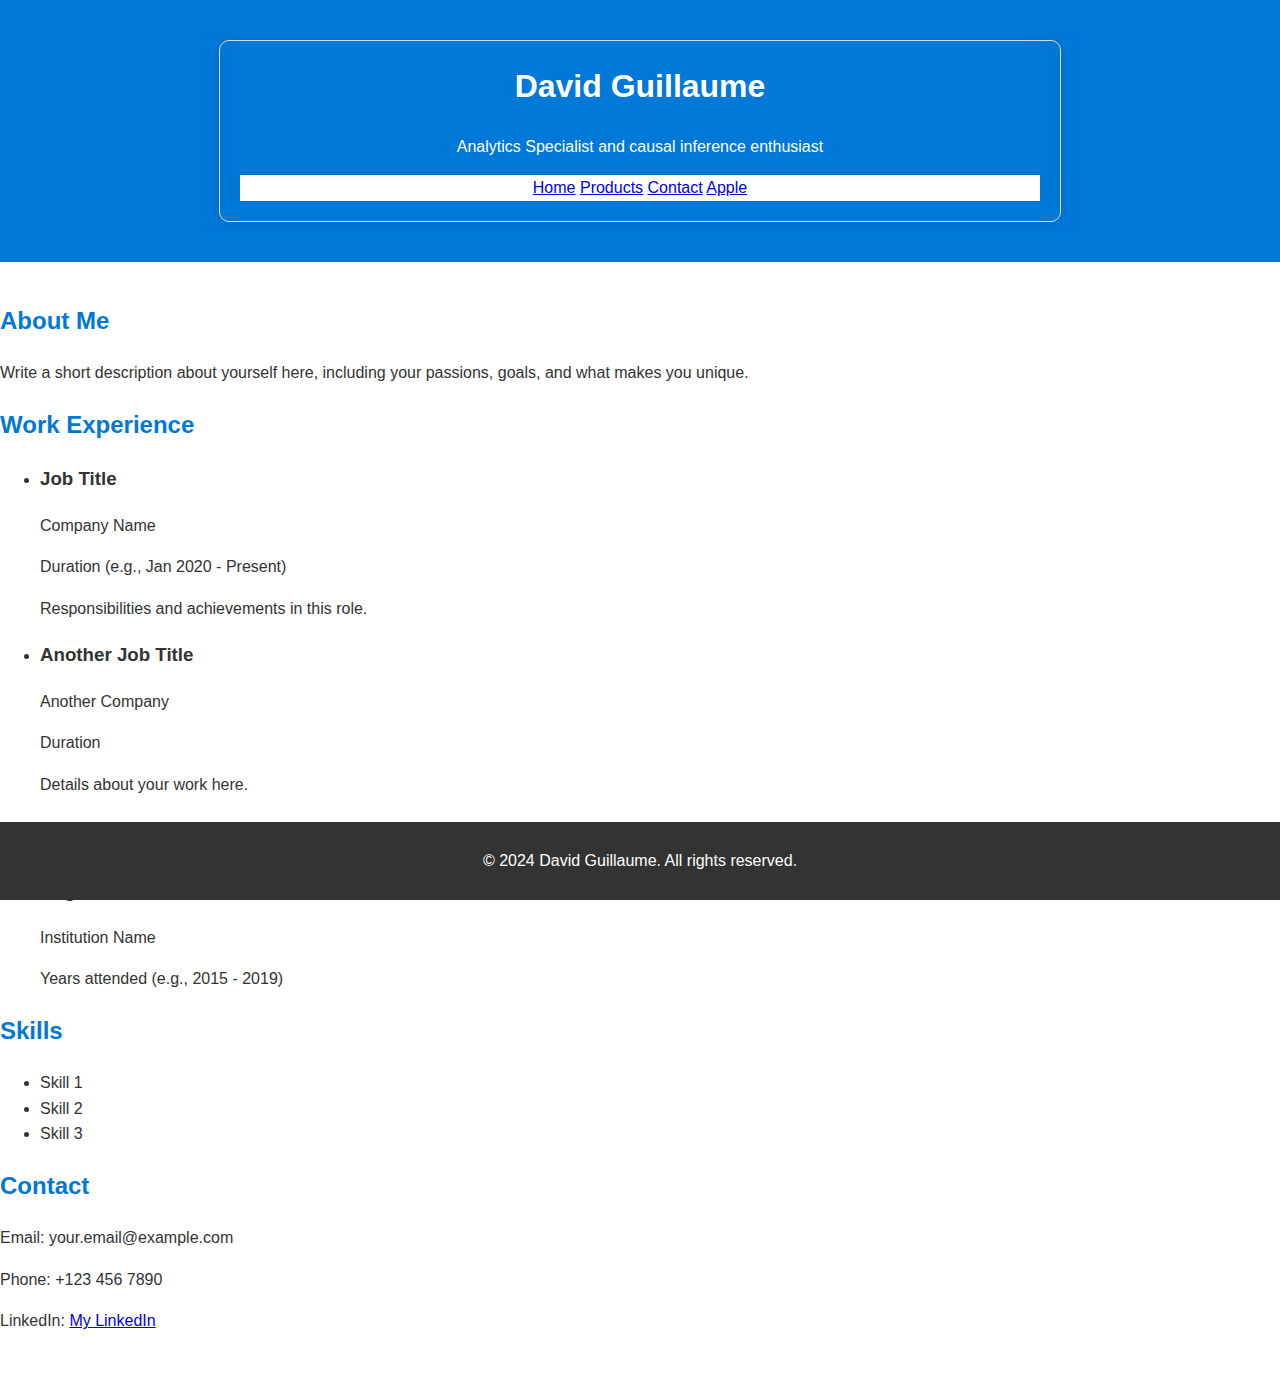
==== index.html @ 6c0b17fe "good DL push of form" ====
<!DOCTYPE html>
<html lang="en">

<head>
    <!-- Google Tag Manager -->
    <script>(function (w, d, s, l, i) {
            w[l] = w[l] || []; w[l].push({
                'gtm.start':
                    new Date().getTime(), event: 'gtm.js'
            }); var f = d.getElementsByTagName(s)[0],
                j = d.createElement(s), dl = l != 'dataLayer' ? '&l=' + l : ''; j.async = true; j.src =
                    'https://www.googletagmanager.com/gtm.js?id=' + i + dl; f.parentNode.insertBefore(j, f);
        })(window, document, 'script', 'dataLayer', 'GTM-525RFK9F');</script>
    <!-- End Google Tag Manager -->
    <meta charset="UTF-8">
    <meta name="viewport" content="width=device-width, initial-scale=1.0">
    <meta name="description" content="Personal CV Website">
    <title>David Guillaume - CV</title>
    <link rel="stylesheet" href="styles.css">
</head>

<body>
    <!-- Google Tag Manager (noscript) -->
    <noscript><iframe src="https://www.googletagmanager.com/ns.html?id=GTM-525RFK9F" height="0" width="0"
            style="display:none;visibility:hidden"></iframe></noscript>
    <!-- End Google Tag Manager (noscript) -->
    <header>
        <div class="container">
            <h1>David Guillaume</h1>
            <p>Analytics Specialist and causal inference enthusiast</p>
            <nav>
                <a href="index.html">Home</a>
                <a href="pages/plp.html">Products</a>
                <a href="pages/contact.html" target="_blank" rel="noopener noreferrer">Contact</a>
                <a href="https://www.apple.com/ch/">Apple</a>
            </nav>
        </div>
    </header>




    <main>
        <section id="about">
            <h2>About Me</h2>
            <p>Write a short description about yourself here, including your passions, goals, and what makes you unique.
            </p>
        </section>

        <section id="experience">
            <h2>Work Experience</h2>
            <ul>
                <li>
                    <h3>Job Title</h3>
                    <p>Company Name</p>
                    <p>Duration (e.g., Jan 2020 - Present)</p>
                    <p>Responsibilities and achievements in this role.</p>
                </li>
                <li>
                    <h3>Another Job Title</h3>
                    <p>Another Company</p>
                    <p>Duration</p>
                    <p>Details about your work here.</p>
                </li>
            </ul>
        </section>

        <section id="education">
            <h2>Education</h2>
            <ul>
                <li>
                    <h3>Degree</h3>
                    <p>Institution Name</p>
                    <p>Years attended (e.g., 2015 - 2019)</p>
                </li>
            </ul>
        </section>

        <section id="skills">
            <h2>Skills</h2>
            <ul>
                <li>Skill 1</li>
                <li>Skill 2</li>
                <li>Skill 3</li>
            </ul>
        </section>

        <section id="contact">
            <h2>Contact</h2>
            <p>Email: your.email@example.com</p>
            <p>Phone: +123 456 7890</p>
            <p>LinkedIn: <a href="https://www.linkedin.com/in/david-guillaume-ch/" target="_blank">My LinkedIn</a></p>
        </section>
    </main>

    <footer>
        <p>© 2024 David Guillaume. All rights reserved.</p>
    </footer>
    <!-- JavaScript file -->
    <script src="script.js"></script>

</body>

</html>
---- styles.css ----
body {
  font-family: Arial, sans-serif;
  margin: 0;
  padding: 0;
  line-height: 1.6;
  color: #333;
}

header {
  background: #0078D7;
  color: white;
  padding: 20px 0;
  text-align: center;
}

nav {
  background: white;
  color: white;
}

nav ul {
  list-style: none;
  margin: 0;
  padding: 0;
  text-align: center;
}

nav ul li {
  display: inline;
  margin: 0 15px;
}

nav ul li a {
  color: white;
  text-decoration: none;
}

.container {
  width: 80%;
  margin: auto;
  overflow: hidden;
}

h1,
h2 {
  margin-top: 0;
}

main {
  padding: 20px 0;
}

section {
  margin: 20px 0;
}

section h2 {
  color: #0078D7;
}

.container {
  max-width: 800px;
  margin: 20px auto;
  padding: 20px;
  border: 1px solid #ddd;
  border-radius: 10px;
  box-shadow: 0 2px 10px rgba(0, 0, 0, 0.1);
}
.product-image img {
  max-width: 100%;
  border-radius: 10px;
}

.product-details h1 {
  font-size: 2rem;
  color: #333;
}
.product-details p {
  line-height: 1.6;
  color: #666;
}
.price {
  font-size: 1.5rem;
  color: #e63946;
  margin: 10px 0;
}
.buy-now {
  display: inline-block;
  padding: 10px 20px;
  background-color: #28a745;
  color: white;
  text-decoration: none;
  border-radius: 5px;
  font-size: 1rem;
}
.buy-now:hover {
  background-color: #218838;
}

#product-list ul {
  list-style-type: none;
  padding: 0;
}

#product-list li {
  margin: 10px 0;
}

footer {
  background: #333;
  color: white;
  text-align: center;
  padding: 10px 0;
  position: fixed;
  bottom: 0;
  width: 100%;
}
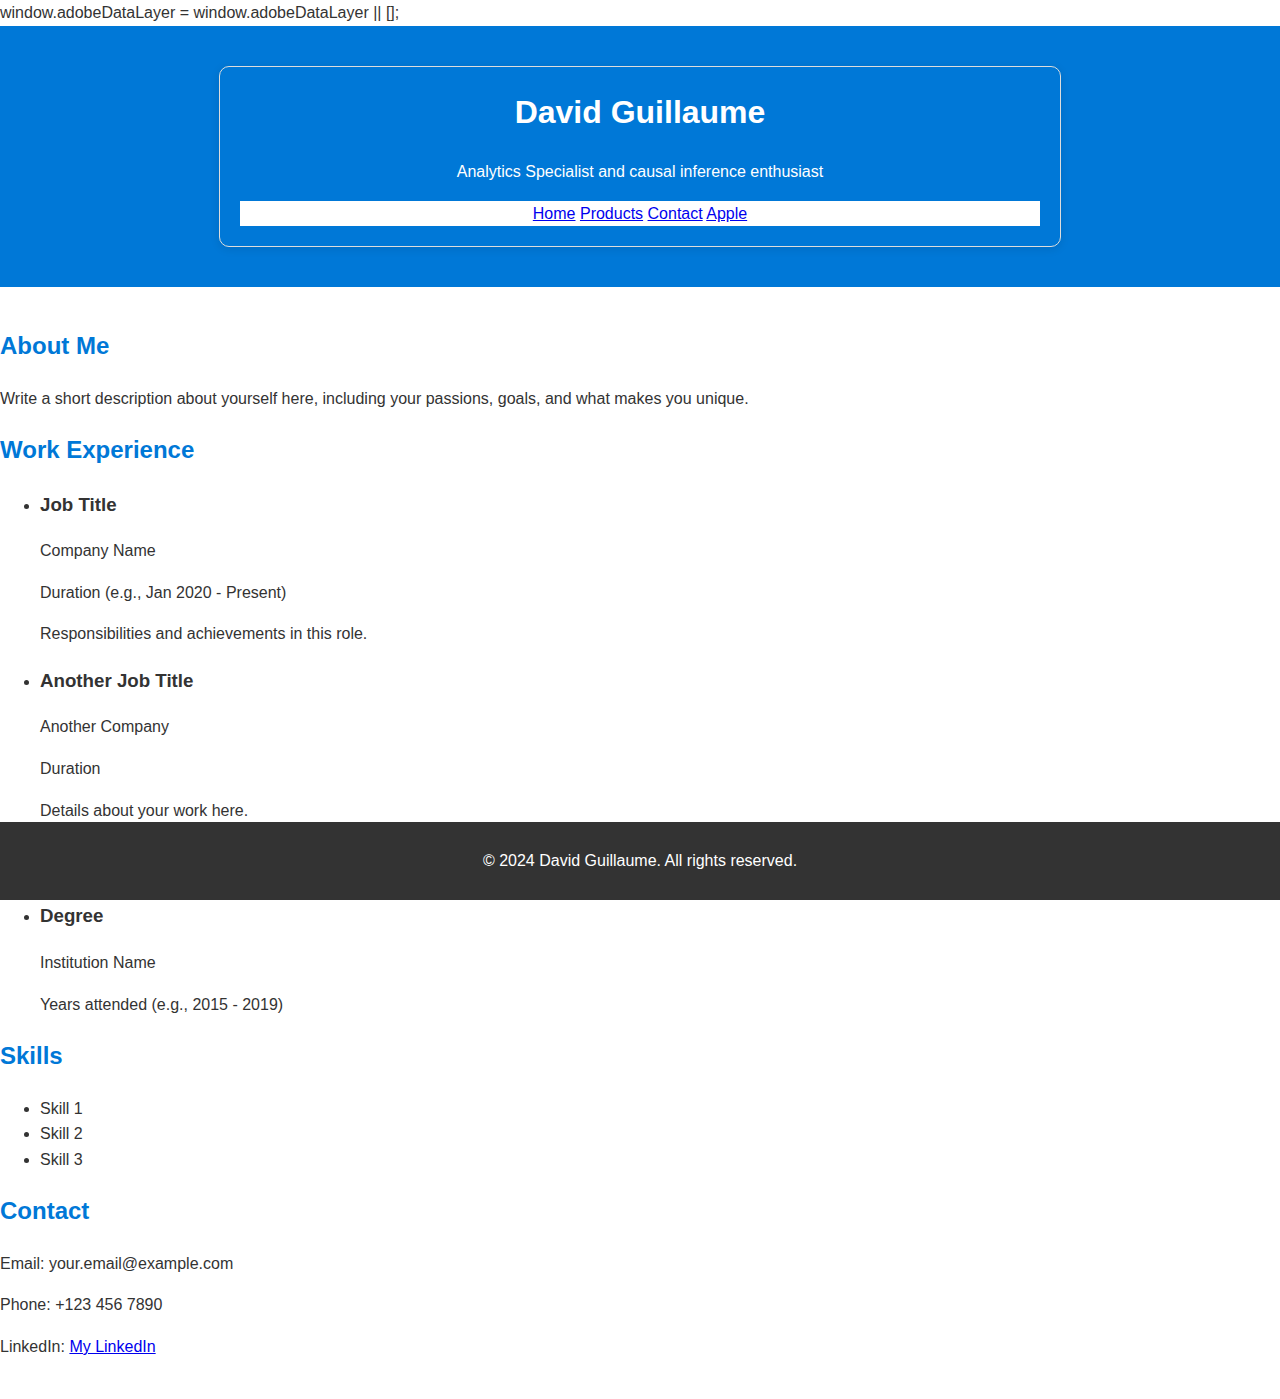
==== commit eaf14ba1: "page load event on index" ====
--- a/index.html
+++ b/index.html
@@ -3,15 +3,60 @@
 
 <head>
     <!-- Google Tag Manager -->
-    <script>(function (w, d, s, l, i) {
+    <script>
+        window.dataLayer = window.dataLayer || [];
+        window.dataLayer.push({
+            event: "loadPage",
+            pageVariant: 'value123'
+        });
+
+        (function (w, d, s, l, i) {
             w[l] = w[l] || []; w[l].push({
                 'gtm.start':
                     new Date().getTime(), event: 'gtm.js'
             }); var f = d.getElementsByTagName(s)[0],
                 j = d.createElement(s), dl = l != 'dataLayer' ? '&l=' + l : ''; j.async = true; j.src =
                     'https://www.googletagmanager.com/gtm.js?id=' + i + dl; f.parentNode.insertBefore(j, f);
-        })(window, document, 'script', 'dataLayer', 'GTM-525RFK9F');</script>
+        })(window, document, 'script', 'dataLayer', 'GTM-525RFK9F');
+    </script>
     <!-- End Google Tag Manager -->
+    <script src=https://assets.adobedtm.com/cf0f8dbc2470/6a03c2694cb3/launch-1635b4680af6-development.min.js
+        async></script>
+    window.adobeDataLayer = window.adobeDataLayer || [];
+    <script>
+        window.adobeDataLayer.push({
+            "event": "page",
+            "page": {
+                "language": "de",
+                "path": "/internet/wingo-tv",
+                "platform": "web",
+                "deviceCategory": "desktop",
+                "brand": "wingo",
+                "subdomain": "eShop",
+                "type": "home",
+                "seoTitle": "Wingo TV avec blue TV: Champions League, Blockbuster &Co. | Wingo", // document.title will be passed in this
+                "loadTime": 2.8,
+        "timeStamp": 8902345678,
+                "error": [
+                    {
+                        "errorDescription": "error description 1",
+                        "errorCode": "CODE1",
+                    },
+                    {
+                        "errorDescription": "error description 2",
+                        "errorCode": "CODE2",
+                    }
+                ],
+                "urlParam": "?res/cid=xyz"
+            },
+
+            "tech": {
+                "environment": "prod",
+                "applicationVersion": "6.5.22.0",
+                "pageDelivered": "100%",
+                "datalayerVersion": "1.0.0"
+            }
+        });</script>
     <meta charset="UTF-8">
     <meta name="viewport" content="width=device-width, initial-scale=1.0">
     <meta name="description" content="Personal CV Website">
--- a/styles.css
+++ b/styles.css
@@ -66,6 +66,7 @@
   border-radius: 10px;
   box-shadow: 0 2px 10px rgba(0, 0, 0, 0.1);
 }
+
 .product-image img {
   max-width: 100%;
   border-radius: 10px;
@@ -75,15 +76,18 @@
   font-size: 2rem;
   color: #333;
 }
+
 .product-details p {
   line-height: 1.6;
   color: #666;
 }
+
 .price {
   font-size: 1.5rem;
   color: #e63946;
   margin: 10px 0;
 }
+
 .buy-now {
   display: inline-block;
   padding: 10px 20px;
@@ -93,6 +97,7 @@
   border-radius: 5px;
   font-size: 1rem;
 }
+
 .buy-now:hover {
   background-color: #218838;
 }
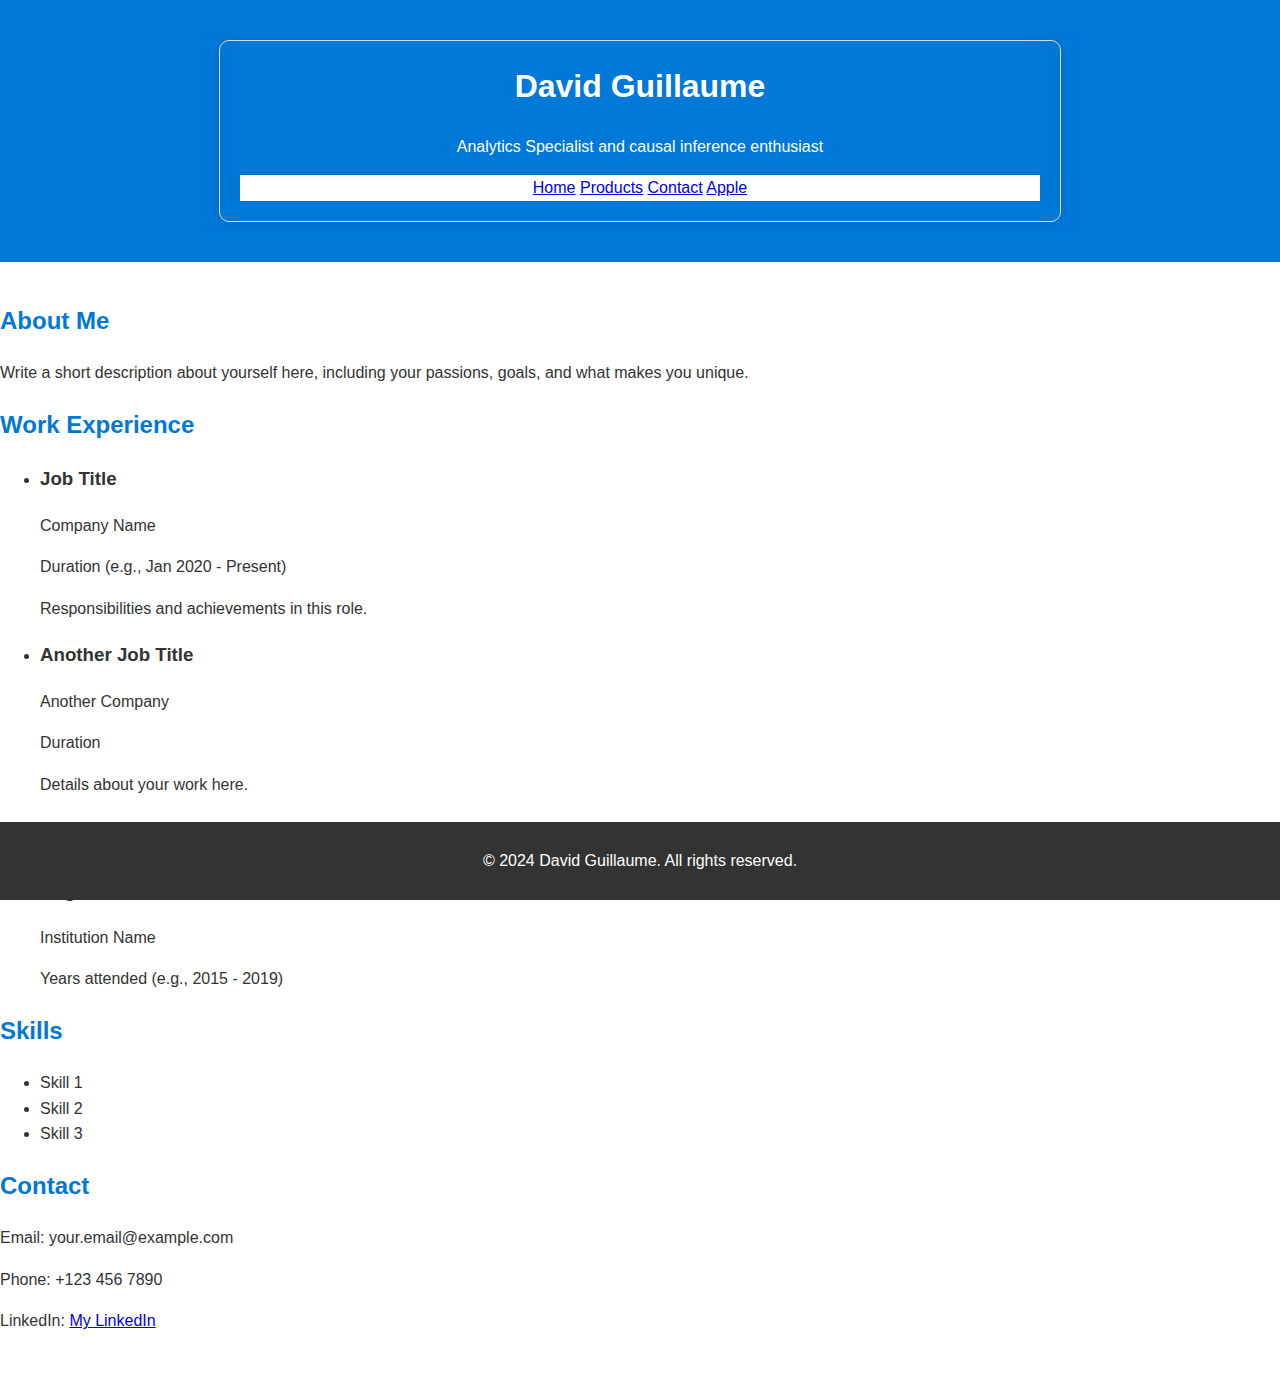
==== commit 89e3bdc3: "correction" ====
--- a/index.html
+++ b/index.html
@@ -22,8 +22,8 @@
     <!-- End Google Tag Manager -->
     <script src=https://assets.adobedtm.com/cf0f8dbc2470/6a03c2694cb3/launch-1635b4680af6-development.min.js
         async></script>
-    window.adobeDataLayer = window.adobeDataLayer || [];
     <script>
+        window.adobeDataLayer = window.adobeDataLayer || [];
         window.adobeDataLayer.push({
             "event": "page",
             "page": {
